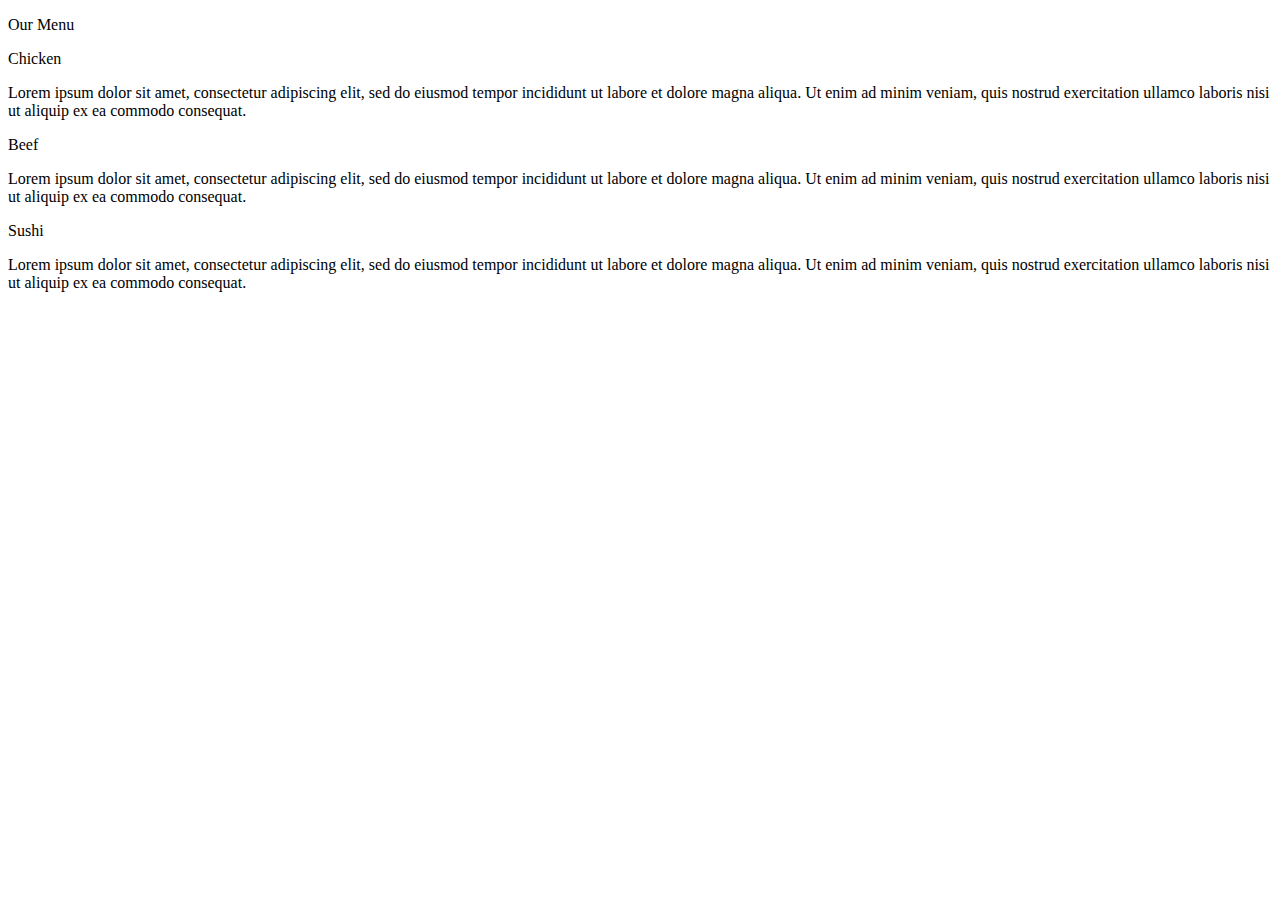
==== module2-solution/index.html @ 083d9e77 "Add files via upload" ====
<!DOCTYPE html>
<html>
<head>
	<meta charset="utf-8">
	<link rel="stylesheet" type="text/css" href="css/css.css">
	<title>Assignment Solution For Module 2</title>
</head>
<body>
<p class='our-menu'>Our Menu</p>
<section class='col-lg-4 col-md-6 col-sm-12 chicken'>
    <div id='chicken'><div id="in-chicken"><p>Chicken</p></div>
	<p>Lorem ipsum dolor sit amet, consectetur adipiscing elit, sed do eiusmod tempor incididunt ut labore et dolore magna aliqua. Ut enim ad minim veniam, quis nostrud exercitation ullamco laboris nisi ut aliquip ex ea commodo consequat.</p></div>
</section>
<section class='col-lg-4 col-md-6 col-sm-12 beef'>
	<div id='beef'><div id="in-beef"><p>Beef</p></div>
	<p>Lorem ipsum dolor sit amet, consectetur adipiscing elit, sed do eiusmod tempor incididunt ut labore et dolore magna aliqua. Ut enim ad minim veniam, quis nostrud exercitation ullamco laboris nisi ut aliquip ex ea commodo consequat.</p></div>
</section>
<section class='col-lg-4 col-md-6a col-sm-12 sushi'>
	<div id='sushi'><div id="in-sushi"><p>Sushi</p></div>
	<p>Lorem ipsum dolor sit amet, consectetur adipiscing elit, sed do eiusmod tempor incididunt ut labore et dolore magna aliqua. Ut enim ad minim veniam, quis nostrud exercitation ullamco laboris nisi ut aliquip ex ea commodo consequat.</p></div>
</section>
</body>
</html>
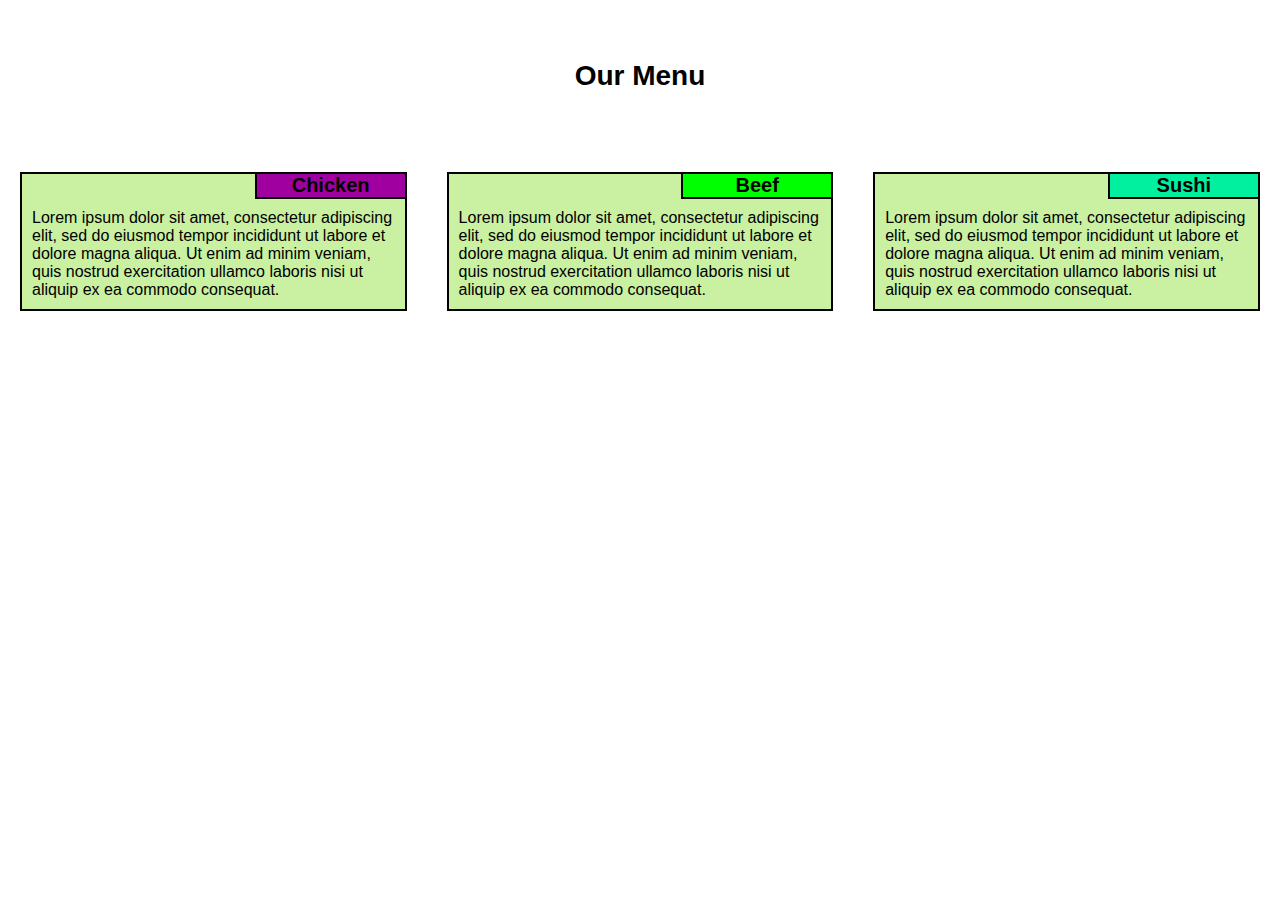
==== commit 13802dd3: "My site" ====
--- a/module2-solution/index.html
+++ b/module2-solution/index.html
@@ -13,11 +13,11 @@
 </section>
 <section class='col-lg-4 col-md-6 col-sm-12 beef'>
 	<div id='beef'><div id="in-beef"><p>Beef</p></div>
-	<p>Lorem ipsum dolor sit amet, consectetur adipiscing elit, sed do eiusmod tempor incididunt ut labore et dolore magna aliqua. Ut enim ad minim veniam, quis nostrud exercitation ullamco laboris nisi ut aliquip ex ea commodo consequat.</p></div>
+	<p>Lorem ipsum dolor sit amet, consectetur adipiscing elit,  sed do eiusmod tempor incididunt ut labore et dolore magna aliqua. Ut enim ad minim veniam, quis nostrud exercitation ullamco laboris nisi ut aliquip ex ea commodo consequat.</p></div>
 </section>
 <section class='col-lg-4 col-md-6a col-sm-12 sushi'>
 	<div id='sushi'><div id="in-sushi"><p>Sushi</p></div>
 	<p>Lorem ipsum dolor sit amet, consectetur adipiscing elit, sed do eiusmod tempor incididunt ut labore et dolore magna aliqua. Ut enim ad minim veniam, quis nostrud exercitation ullamco laboris nisi ut aliquip ex ea commodo consequat.</p></div>
 </section>
 </body>
-</html>+</html>
--- a/module2-solution/css/css.css
+++ b/module2-solution/css/css.css
@@ -0,0 +1,106 @@
+*{
+	box-sizing: border-box;
+	margin:0;
+	padding: 0;
+	font-family: Verdana, Arial, Helvetica, sans-serif;
+}
+.our-menu{
+	text-align: center;
+	margin-top: 50px;
+	margin-bottom: 50px;
+	font-size: 175%;
+	font-weight: bold;
+}
+div>div>p{
+	font-size: 125%;
+	padding: 0px;
+	font-weight: bold;
+	text-align: center;
+}
+h1{
+	text-align: center;
+}
+p{
+	padding: 10px;
+}
+.chicken{
+	padding: 20px;
+}
+.beef{
+	padding: 20px;
+}
+.sushi{
+	padding: 20px;
+}
+#in-chicken{
+	position: relative;
+	margin-left: auto;
+}
+#in-beef{
+	position: relative;
+	margin-left: auto;	
+}
+#in-sushi{
+	position: relative;
+	margin-left: auto;
+}
+#chicken{
+	background-color: #CAF0A1;
+	border: 2px solid black;
+}
+#beef{
+	background-color: #CAF0A1;
+	border: 2px solid black;
+}
+#sushi{
+	background-color: #CAF0A1;
+	border: 2px solid black;
+}
+#chicken>div{
+width: 150px; 
+background-color: #A100A0;
+border: 2px solid black;
+border-top: 0px;
+border-right: 0px;
+
+}
+#beef>div{
+width: 150px; 
+background-color: #00Ff00;
+border: 2px solid black;
+border-top: 0px;
+border-right: 0px;
+}
+#sushi>div{
+width: 150px; 
+background-color: #00F0A0;
+border: 2px solid black;
+border-top: 0px;
+border-right: 0px;
+}
+@media (min-width: 992px){
+	.col-lg-4{
+		width:33.33%;
+		float: left;
+		align-items: center;
+	}
+}
+@media (min-width: 768px) and (max-width: 991px){
+	.col-md-6{
+		width:50%;
+		float: left;
+		align-items: center;
+	}
+	.col-md-6a{
+		width:100%;
+		float: left;
+		align-items: center;
+	}
+}
+@media (max-width: 767px){
+	.col-sm-12{
+		width:100%;
+		float: left;
+		align-items: center;
+	}
+}